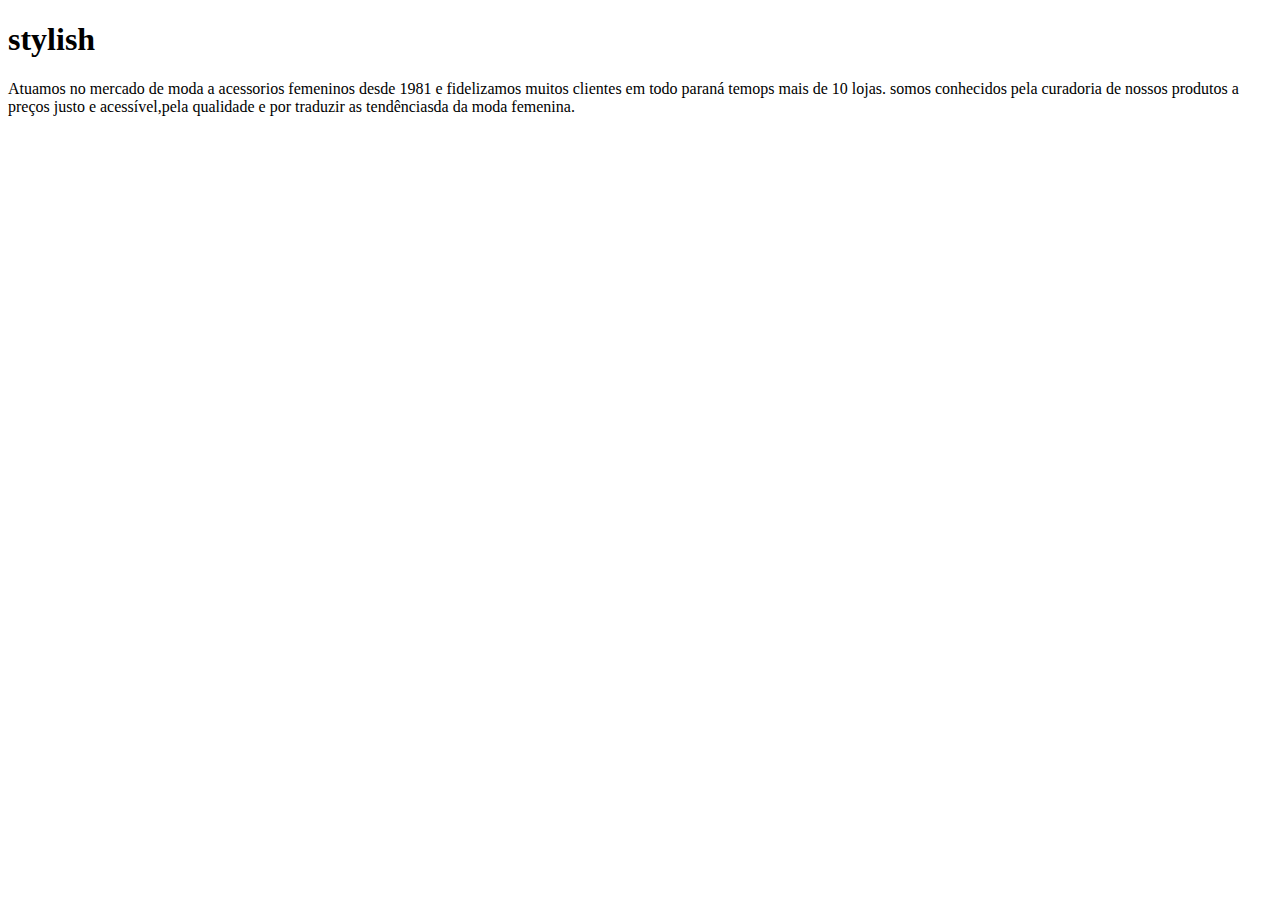
==== index.html @ 21cb1b4e "Add files via upload" ====
<!DOCTYPE html>
<html lang="pt-br">
<head>
    <meta charset="UTF-8">
    <meta http-equiv="X-UA-Compatible" content="IE=edge">
    <meta name="viewport" content="width=device-width, initial-scale=1.0">
    <title>Document</title>
</head>
<body>
    <h1>stylish</h1>
<p>Atuamos no mercado de moda a acessorios femeninos desde 1981 e fidelizamos muitos clientes em todo paraná temops mais de 10 lojas.
    somos conhecidos pela curadoria de nossos produtos a preços justo e acessível,pela qualidade e por traduzir as tendênciasda da moda femenina.

</p>
</html>
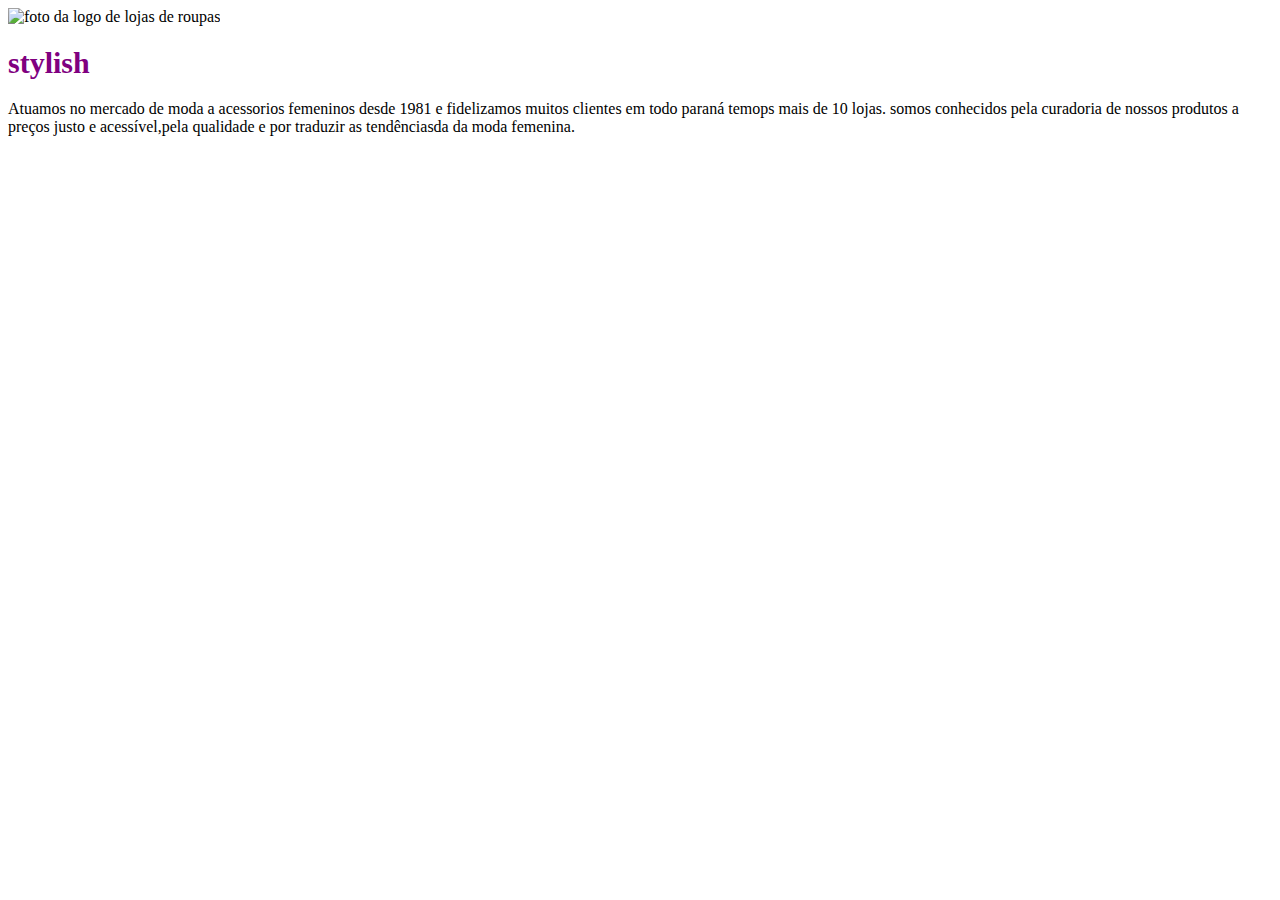
==== commit b40162ab: "Add files via upload" ====
--- a/index.html
+++ b/index.html
@@ -4,12 +4,23 @@
     <meta charset="UTF-8">
     <meta http-equiv="X-UA-Compatible" content="IE=edge">
     <meta name="viewport" content="width=device-width, initial-scale=1.0">
-    <title>Document</title>
+    <title>stylish</title>
+    <link rel="stylesheet" href="style.css">
 </head>
 <body>
-    <h1>stylish</h1>
+    <header>
+        <div>
+            <img class="logo" src="img/logo.jpg" alt="foto da logo de lojas de roupas">
+        </div>
+    </header>
+        <main>
+            <h1>stylish</h1>
 <p>Atuamos no mercado de moda a acessorios femeninos desde 1981 e fidelizamos muitos clientes em todo paraná temops mais de 10 lojas.
     somos conhecidos pela curadoria de nossos produtos a preços justo e acessível,pela qualidade e por traduzir as tendênciasda da moda femenina.
 
 </p>
+        </main>
+        <footer></footer>
+    
+    
 </html>--- a/style.css
+++ b/style.css
@@ -0,0 +1,7 @@
+h1{
+    font-size: 30px;
+    color: purple;
+}
+.logo{
+    width: 30%;
+}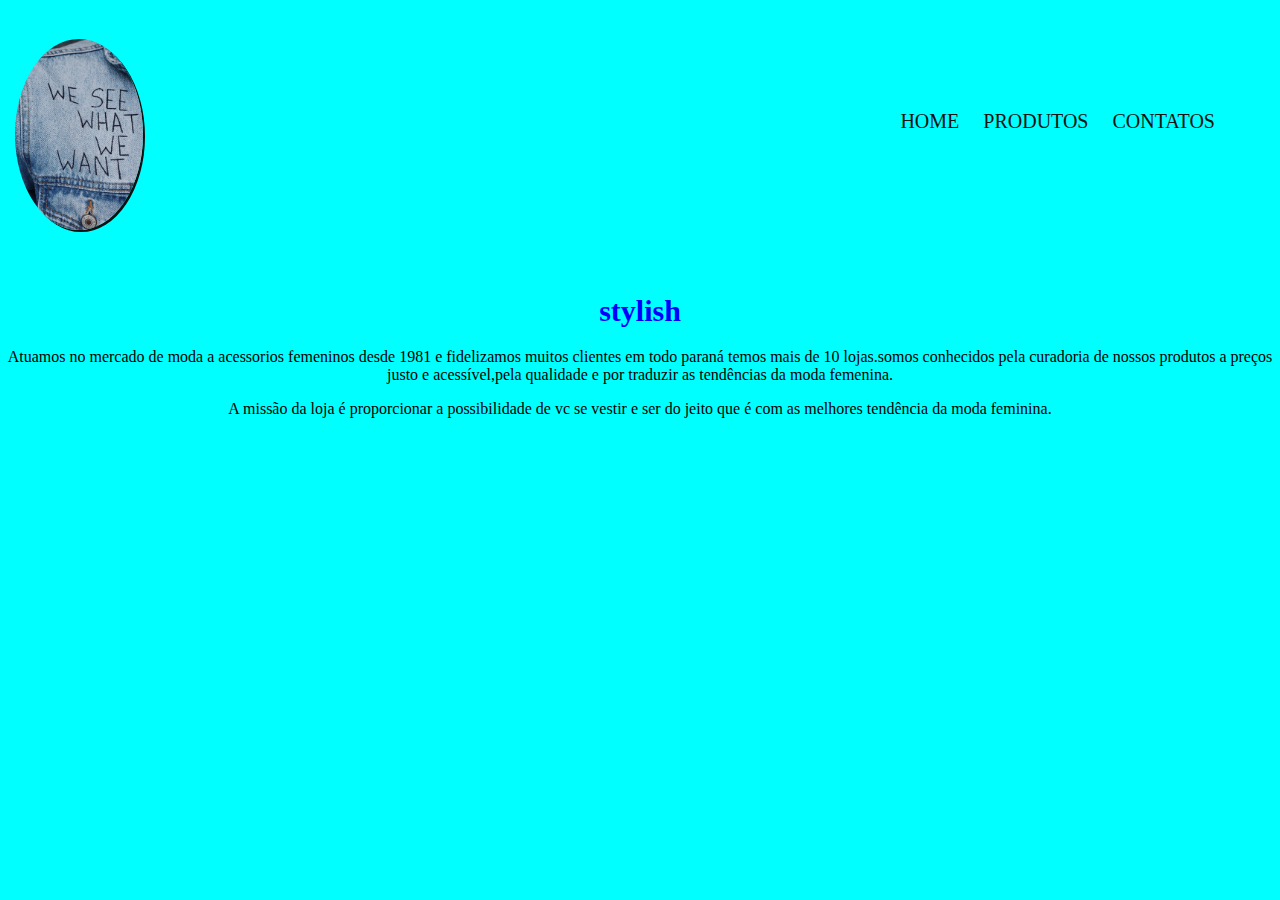
==== commit defb1827: "Add files via upload" ====
--- a/index.html
+++ b/index.html
@@ -2,25 +2,38 @@
 <html lang="pt-br">
 <head>
     <meta charset="UTF-8">
-    <meta http-equiv="X-UA-Compatible" content="IE=edge">
     <meta name="viewport" content="width=device-width, initial-scale=1.0">
     <title>stylish</title>
     <link rel="stylesheet" href="style.css">
 </head>
 <body>
     <header>
-        <div>
-            <img class="logo" src="img/logo.jpg" alt="foto da logo de lojas de roupas">
+        <div class="caixa">
+            <h3><img class="logo" src="img/logo.jpg" alt="foto da logo" > </h3>
+             <nav>
+                <a href="">Home</a>
+                <a href="">produtos</a>
+                <a href="">contatos</a>
+             </nav>
         </div>
     </header>
-        <main>
-            <h1>stylish</h1>
-<p>Atuamos no mercado de moda a acessorios femeninos desde 1981 e fidelizamos muitos clientes em todo paraná temops mais de 10 lojas.
-    somos conhecidos pela curadoria de nossos produtos a preços justo e acessível,pela qualidade e por traduzir as tendênciasda da moda femenina.
+    <main>
+       <h1>stylish</h1>
 
-</p>
+       <p>Atuamos no mercado de moda a acessorios femeninos desde 1981 e fidelizamos 
+    muitos clientes em todo paraná temos mais de 10 lojas.somos conhecidos 
+    pela curadoria de nossos produtos a preços justo e acessível,pela qualidade
+     e por traduzir as tendências da moda femenina.
+       </p>
+
+       <p>A missão da loja é proporcionar 
+    a possibilidade de vc se vestir 
+    e ser do jeito que é com as melhores tendência
+    da moda feminina.
         </main>
-        <footer></footer>
-    
-    
+        <footer> </footer>
+
+
+  
+</body>  
 </html>--- a/style.css
+++ b/style.css
@@ -1,7 +1,44 @@
-h1{
-    font-size: 30px;
-    color: purple;
-}
-.logo{
-    width: 30%;
-}+body{
+       text-align: center;
+       background-color: aqua;
+       margin: 0;
+    }
+    
+    header{
+           padding: 20px 0;
+    }
+    .caixa{
+         display: inline;
+         position: relative;
+         width: 800px;
+        margin: 0 auto;
+    }
+    h3{
+        text-align: left;
+    }
+    
+    h1{
+         font-size: 30px;
+         color: blue;
+    }
+    
+    .logo{
+         width: 10%;
+         border-radius: 100%;
+         margin-left: 15px;
+         box-shadow: 2px 2px #111111;
+    }        
+
+    nav {
+        position: absolute;
+        top: 90px;
+        right: 65px;
+    }
+
+    nav a {
+          font-size: 20px;
+          padding-left: 20px;
+          color: #121212;
+          text-decoration: none;
+          text-transform: uppercase;
+    }
